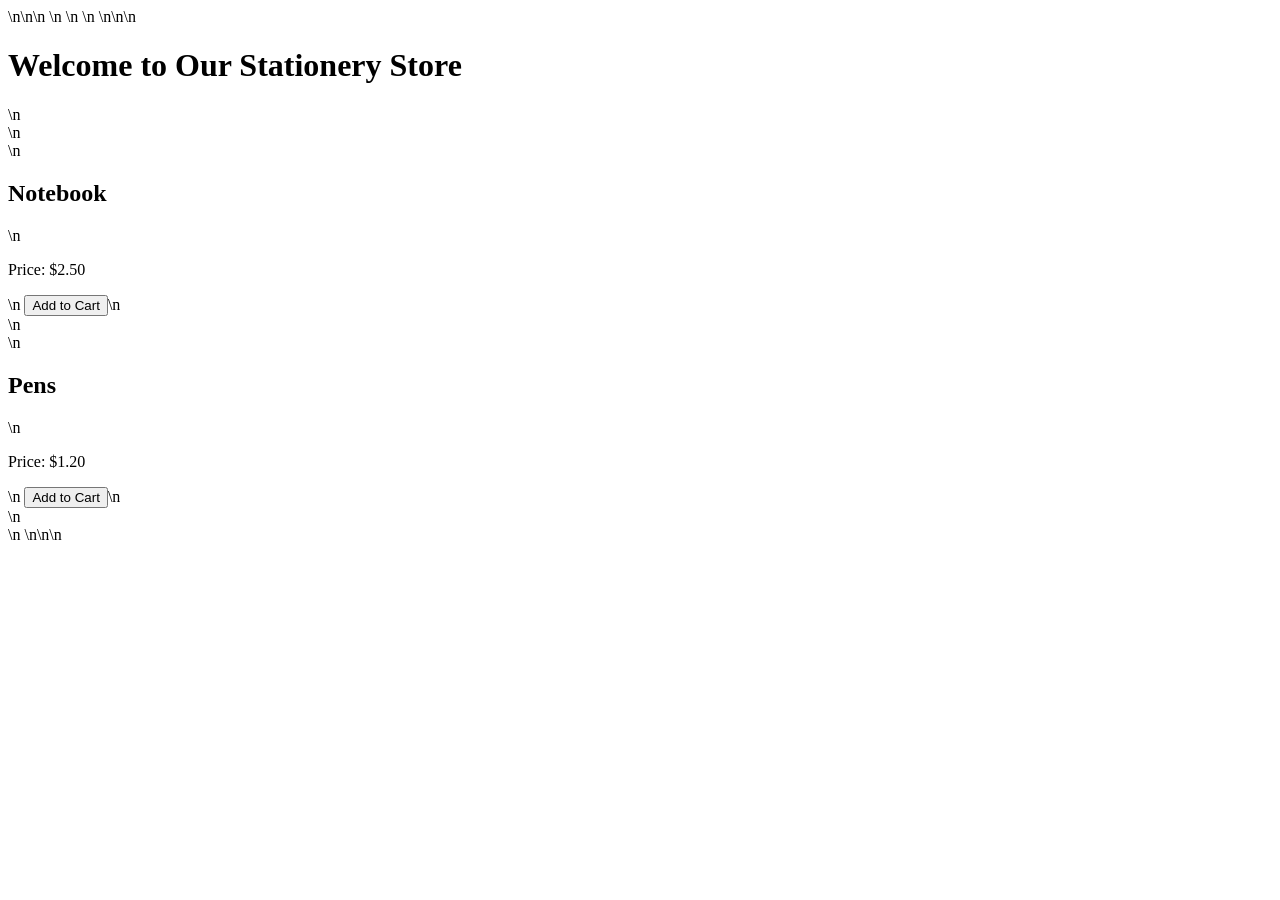
==== index.html @ 3fc3d76b "Create index.html for stationery store" ====
<!DOCTYPE html>\n<html lang=\"en\">\n<head>\n    <meta charset=\"UTF-8\">\n    <meta name=\"viewport\" content=\"width=device-width, initial-scale=1.0\">\n    <title>Stationery Store</title>\n    <style>\n        body {\n            font-family: Arial, sans-serif;\n            background-color: #f4f4f4;\n            margin: 0;\n            padding: 20px;\n        }\n        h1 {\n            color: #333;\n        }\n        .product {\n            background: #fff;\n            border: 1px solid #ddd;\n            border-radius: 5px;\n            padding: 10px;\n            margin: 10px 0;\n        }\n        .btn {\n            background-color: #28a745;\n            color: white;\n            padding: 10px 20px;\n            border: none;\n            border-radius: 5px;\n            cursor: pointer;\n        }\n        .btn:hover {\n            background-color: #218838;\n        }\n    </style>\n</head>\n<body>\n    <h1>Welcome to Our Stationery Store</h1>\n    <div id=\"products\">\n        <div class=\"product\">\n            <h2>Notebook</h2>\n            <p>Price: $2.50</p>\n            <button class=\"btn\" onclick=\"addToCart('Notebook', 2.50)\">Add to Cart</button>\n        </div>\n        <div class=\"product\">\n            <h2>Pens</h2>\n            <p>Price: $1.20</p>\n            <button class=\"btn\" onclick=\"addToCart('Pens', 1.20)\">Add to Cart</button>\n        </div>\n    </div>\n    <script>\n        let cart = [];\n        function addToCart(item, price) {\n            cart.push({ item, price });\n            alert(item + ' has been added to your cart!');\n        }\n    </script>\n</body>\n</html>\n
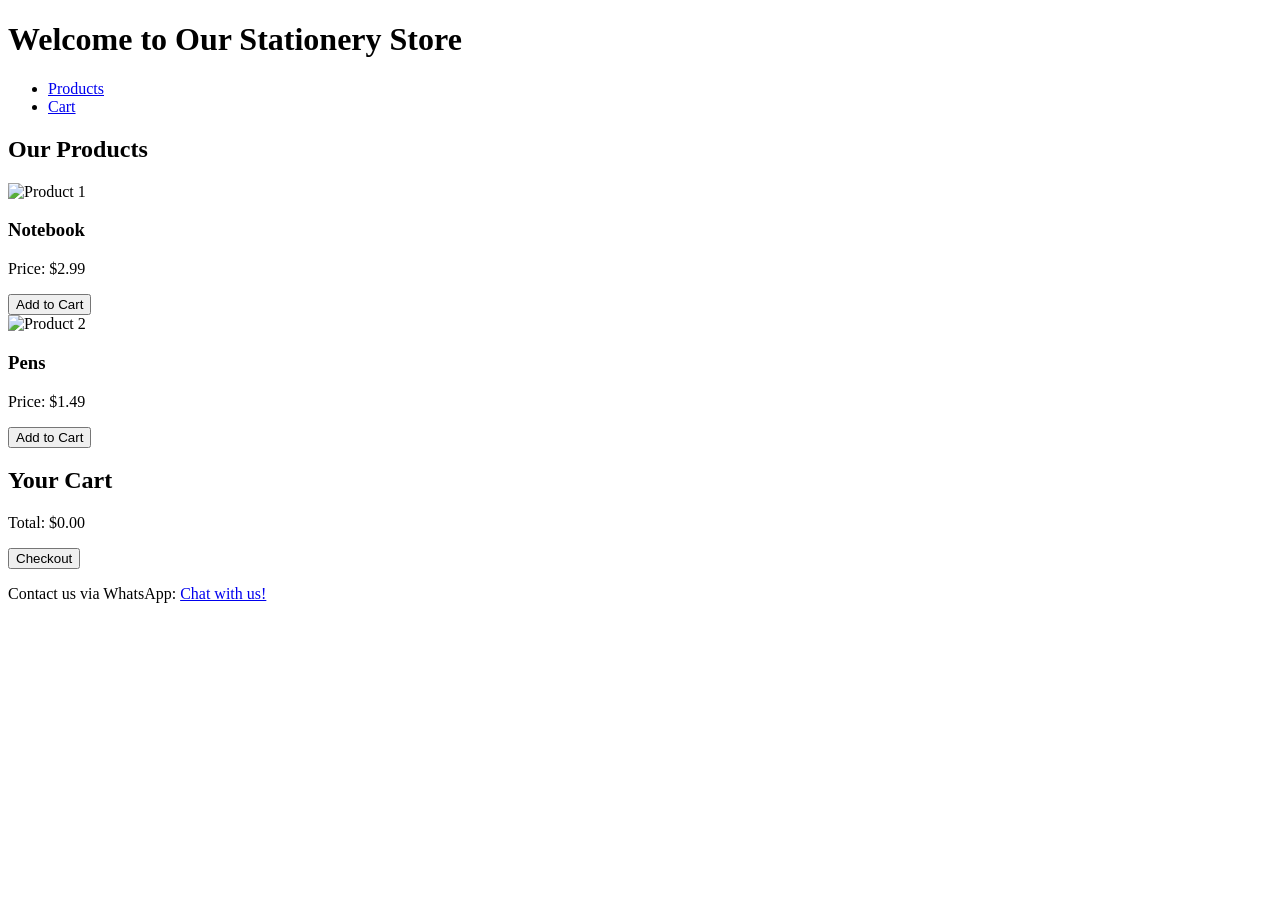
==== commit fcc79193: "Updated index.html with complete stationery store, styling, products, cart functionality and WhatsAp" ====
--- a/index.html
+++ b/index.html
@@ -1 +1,50 @@
-<!DOCTYPE html>\n<html lang=\"en\">\n<head>\n    <meta charset=\"UTF-8\">\n    <meta name=\"viewport\" content=\"width=device-width, initial-scale=1.0\">\n    <title>Stationery Store</title>\n    <style>\n        body {\n            font-family: Arial, sans-serif;\n            background-color: #f4f4f4;\n            margin: 0;\n            padding: 20px;\n        }\n        h1 {\n            color: #333;\n        }\n        .product {\n            background: #fff;\n            border: 1px solid #ddd;\n            border-radius: 5px;\n            padding: 10px;\n            margin: 10px 0;\n        }\n        .btn {\n            background-color: #28a745;\n            color: white;\n            padding: 10px 20px;\n            border: none;\n            border-radius: 5px;\n            cursor: pointer;\n        }\n        .btn:hover {\n            background-color: #218838;\n        }\n    </style>\n</head>\n<body>\n    <h1>Welcome to Our Stationery Store</h1>\n    <div id=\"products\">\n        <div class=\"product\">\n            <h2>Notebook</h2>\n            <p>Price: $2.50</p>\n            <button class=\"btn\" onclick=\"addToCart('Notebook', 2.50)\">Add to Cart</button>\n        </div>\n        <div class=\"product\">\n            <h2>Pens</h2>\n            <p>Price: $1.20</p>\n            <button class=\"btn\" onclick=\"addToCart('Pens', 1.20)\">Add to Cart</button>\n        </div>\n    </div>\n    <script>\n        let cart = [];\n        function addToCart(item, price) {\n            cart.push({ item, price });\n            alert(item + ' has been added to your cart!');\n        }\n    </script>\n</body>\n</html>\n+<!DOCTYPE html>
+<html lang="en">
+<head>
+    <meta charset="UTF-8">
+    <meta name="viewport" content="width=device-width, initial-scale=1.0">
+    <title>Stationery Store</title>
+    <link rel="stylesheet" href="style.css">
+</head>
+<body>
+    <header>
+        <h1>Welcome to Our Stationery Store</h1>
+        <nav>
+            <ul>
+                <li><a href="#products">Products</a></li>
+                <li><a href="#cart">Cart</a></li>
+            </ul>
+        </nav>
+    </header>
+    <main>
+        <section id="products">
+            <h2>Our Products</h2>
+            <div class="product" data-id="1">
+                <img src="product1.jpg" alt="Product 1">
+                <h3>Notebook</h3>
+                <p>Price: $2.99</p>
+                <button>Add to Cart</button>
+            </div>
+            <div class="product" data-id="2">
+                <img src="product2.jpg" alt="Product 2">
+                <h3>Pens</h3>
+                <p>Price: $1.49</p>
+                <button>Add to Cart</button>
+            </div>
+            <!-- More products here -->
+        </section>
+        <section id="cart">
+            <h2>Your Cart</h2>
+            <div id="cartItems">
+                <!-- Cart items will be added here dynamically -->
+            </div>
+            <p>Total: $<span id="totalPrice">0.00</span></p>
+            <button id="checkout">Checkout</button>
+        </section>
+    </main>
+    <footer>
+        <p>Contact us via WhatsApp: <a href="https://wa.me/11234567890">Chat with us!</a></p>
+    </footer>
+    <script src="script.js"></script>
+</body>
+</html>
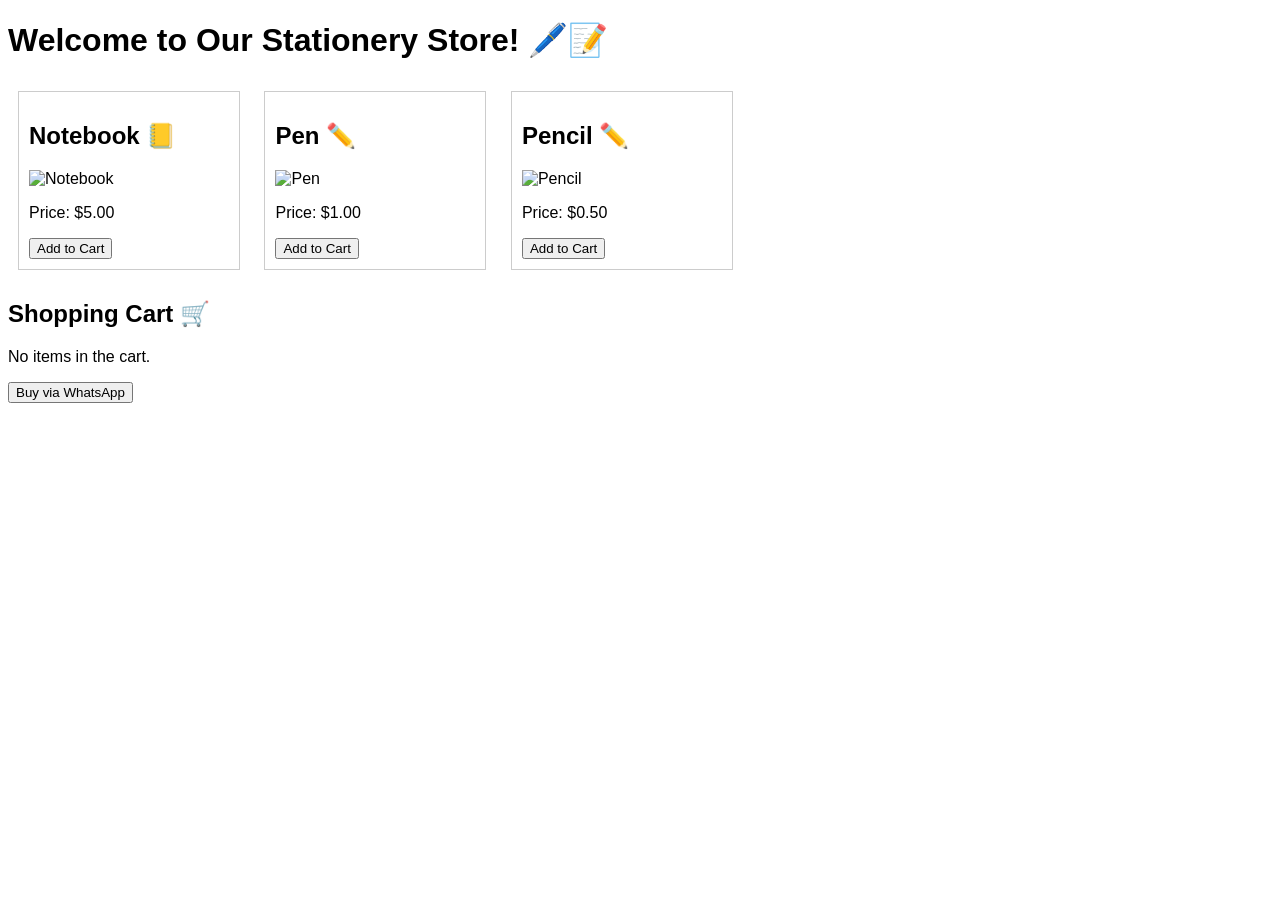
==== commit 0f66efe6: "Update index.html with complete stationery store functionality" ====
--- a/index.html
+++ b/index.html
@@ -4,47 +4,72 @@
     <meta charset="UTF-8">
     <meta name="viewport" content="width=device-width, initial-scale=1.0">
     <title>Stationery Store</title>
-    <link rel="stylesheet" href="style.css">
+    <style>
+        body { font-family: Arial, sans-serif; }
+        .product { border: 1px solid #ccc; margin: 10px; padding: 10px; display: inline-block; width: 200px; }
+        .shopping-cart { margin-top: 20px; }
+        .cart-item { margin: 5px 0; }
+    </style>
 </head>
 <body>
-    <header>
-        <h1>Welcome to Our Stationery Store</h1>
-        <nav>
-            <ul>
-                <li><a href="#products">Products</a></li>
-                <li><a href="#cart">Cart</a></li>
-            </ul>
-        </nav>
-    </header>
-    <main>
-        <section id="products">
-            <h2>Our Products</h2>
-            <div class="product" data-id="1">
-                <img src="product1.jpg" alt="Product 1">
-                <h3>Notebook</h3>
-                <p>Price: $2.99</p>
-                <button>Add to Cart</button>
-            </div>
-            <div class="product" data-id="2">
-                <img src="product2.jpg" alt="Product 2">
-                <h3>Pens</h3>
-                <p>Price: $1.49</p>
-                <button>Add to Cart</button>
-            </div>
-            <!-- More products here -->
-        </section>
-        <section id="cart">
-            <h2>Your Cart</h2>
-            <div id="cartItems">
-                <!-- Cart items will be added here dynamically -->
-            </div>
-            <p>Total: $<span id="totalPrice">0.00</span></p>
-            <button id="checkout">Checkout</button>
-        </section>
-    </main>
-    <footer>
-        <p>Contact us via WhatsApp: <a href="https://wa.me/11234567890">Chat with us!</a></p>
-    </footer>
-    <script src="script.js"></script>
+    <h1>Welcome to Our Stationery Store! 🖊️📝</h1>
+    <div class="products">
+        <div class="product">
+            <h2>Notebook 📒</h2>
+            <img src="notebook-image-url" alt="Notebook" style="width:100%;">
+            <p>Price: $5.00</p>
+            <button onclick="addToCart('Notebook', 5)">Add to Cart</button>
+        </div>
+        <div class="product">
+            <h2>Pen ✏️</h2>
+            <img src="pen-image-url" alt="Pen" style="width:100%;">
+            <p>Price: $1.00</p>
+            <button onclick="addToCart('Pen', 1)">Add to Cart</button>
+        </div>
+        <div class="product">
+            <h2>Pencil ✏️</h2>
+            <img src="pencil-image-url" alt="Pencil" style="width:100%;">
+            <p>Price: $0.50</p>
+            <button onclick="addToCart('Pencil', 0.5)">Add to Cart</button>
+        </div>
+    </div>
+    <h2>Shopping Cart 🛒</h2>
+    <div class="shopping-cart" id="shopping-cart">
+        <p>No items in the cart.</p>
+    </div>
+    <button onclick="buyViaWhatsApp()">Buy via WhatsApp</button>
+    <script>
+        let cart = [];
+        function addToCart(item, price) {
+            const existingItem = cart.find(cartItem => cartItem.name === item);
+            if (existingItem) {
+                existingItem.quantity += 1;
+            } else {
+                cart.push({ name: item, price: price, quantity: 1 });
+            }
+            updateCartDisplay();
+        }
+        function updateCartDisplay() {
+            const cartDiv = document.getElementById('shopping-cart');
+            cartDiv.innerHTML = '';
+            cart.forEach(cartItem => {
+                const itemDisplay = document.createElement('div');
+                itemDisplay.className = 'cart-item';
+                itemDisplay.innerHTML = `${cartItem.name} x ${cartItem.quantity} = $${(cartItem.price * cartItem.quantity).toFixed(2)}`;
+                cartDiv.appendChild(itemDisplay);
+            });
+            if (cart.length === 0) {
+                cartDiv.innerHTML = '<p>No items in the cart.</p>';
+            }
+        }
+        function buyViaWhatsApp() {
+            let message = 'I want to buy:\n';
+            cart.forEach(item => {
+                message += `${item.name} x ${item.quantity}\n`;
+            });
+            const whatsappLink = `https://wa.me/?text=${encodeURIComponent(message)}`;
+            window.open(whatsappLink);
+        }
+    </script>
 </body>
 </html>
